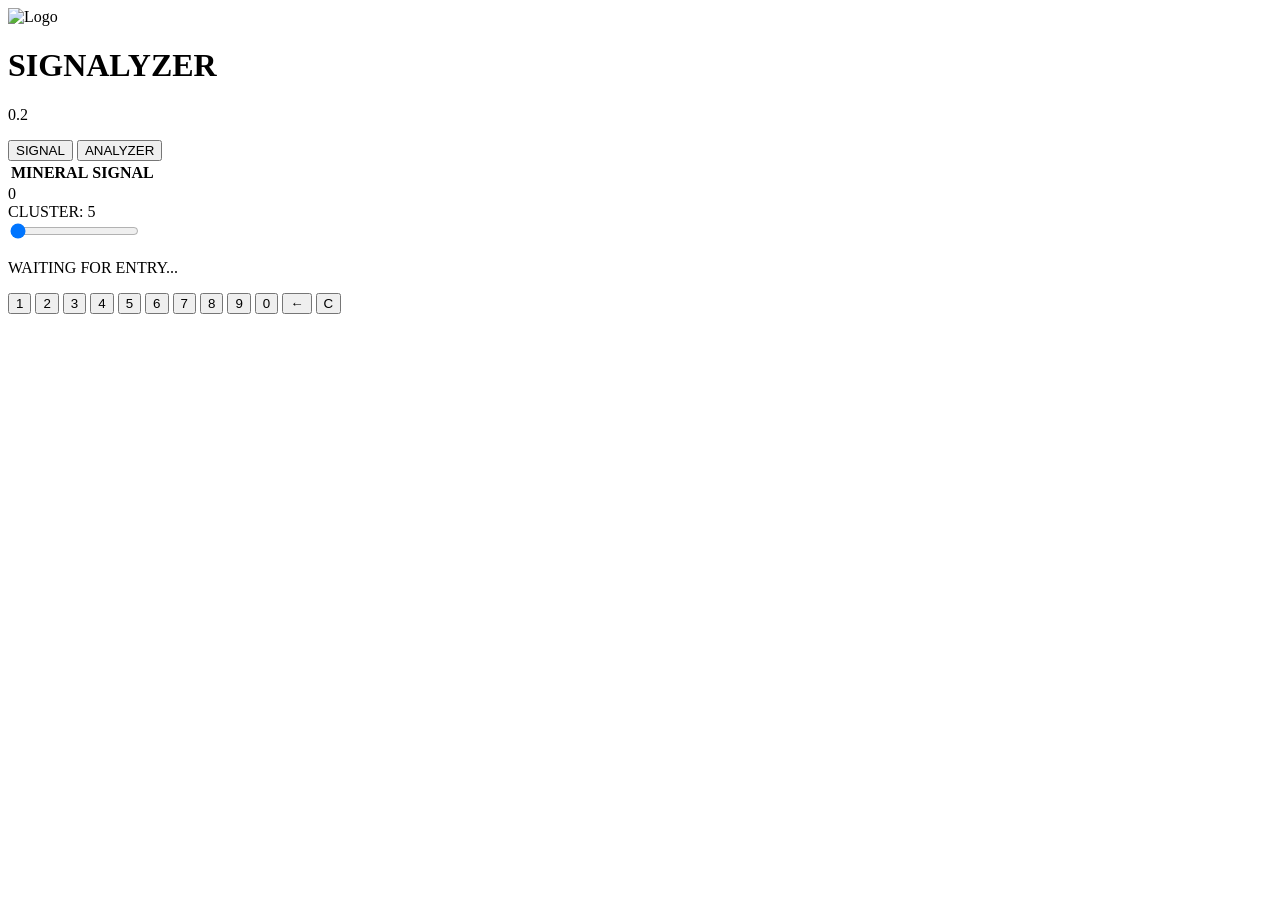
==== index.html @ 0a9cdc5a "Rename Signalyzer/index.html to index.html" ====
<!DOCTYPE html>
<html lang="es">
<head>
  <meta charset="UTF-8">
  <meta name="viewport" content="width=device-width, initial-scale=1.0, maximum-scale=1.0, user-scalable=no">
  <title>Signalyzer</title>
  <link rel="stylesheet" href="css/styles.css">
</head>

<body>
  <div class="app">

    <!-- Header -->
    <header class="app__header">
     <img src="imgs/LogoSignalyzer.png" alt="Logo" class="app__logo">
      <h1 class="app__title">SIGNALYZER</h1>
      <p class="app__version">0.2</p>
    </header>

    <!-- Tabs -->
    <nav class="tabs">
      <button class="tabs__button tabs__button--active">SIGNAL</button>
      <button class="tabs__button">ANALYZER</button>
    </nav>

    <!-- Tabla -->
    <section class="data-table">
      <table class="data-table__table">
        <thead>
          <tr>
            <th>MINERAL</th>
            <th>SIGNAL</th>
          </tr>
        </thead>
        <tbody id="mining-body"></tbody>
      </table>
    </section>

    <!-- Contenido principal -->
    <main class="app__main">

      <!-- Display -->
      <section class="display">
        <span id="display-number" class="display__value">0</span>
      </section>

      <!-- Multiplier -->
      <div class="multiplier">
        <span id="multiplier-text" class="multiplier__text">CLUSTER: 5</span>
      </div>

      <!-- Slider -->
      <div class="slider">
        <input 
          type="range" 
          id="multiplier-slider" 
          class="slider__input"
          min="1" 
          max="10" 
          value="1" 
          step="1"
        >

        <div class="slider__ticks">
          <span></span><span></span><span></span><span></span><span></span>
          <span></span><span></span><span></span><span></span><span></span>
        </div>
      </div>

      <!-- Estado -->
      <p id="dynamic-msg" class="status">
        WAITING FOR ENTRY...
      </p>

      <!-- Keypad -->
      <div class="keypad">

        <!-- Números -->
        <button class="key key--number" data-val="1">1</button>
        <button class="key key--number" data-val="2">2</button>
        <button class="key key--number" data-val="3">3</button>
        <button class="key key--number" data-val="4">4</button>
        <button class="key key--number" data-val="5">5</button>
        <button class="key key--number" data-val="6">6</button>
        <button class="key key--number" data-val="7">7</button>
        <button class="key key--number" data-val="8">8</button>
        <button class="key key--number" data-val="9">9</button>

        <!-- Acciones -->
        <button class="key key--number key--zero" data-val="0">0</button>
        <button class="key key--action key--delete" id="backspace">←</button>
        <button class="key key--action key--clear" id="clear-all">C</button>

      </div>

    </main>

  </div>

  <script src="script/script.js"></script>
</body>
</html>
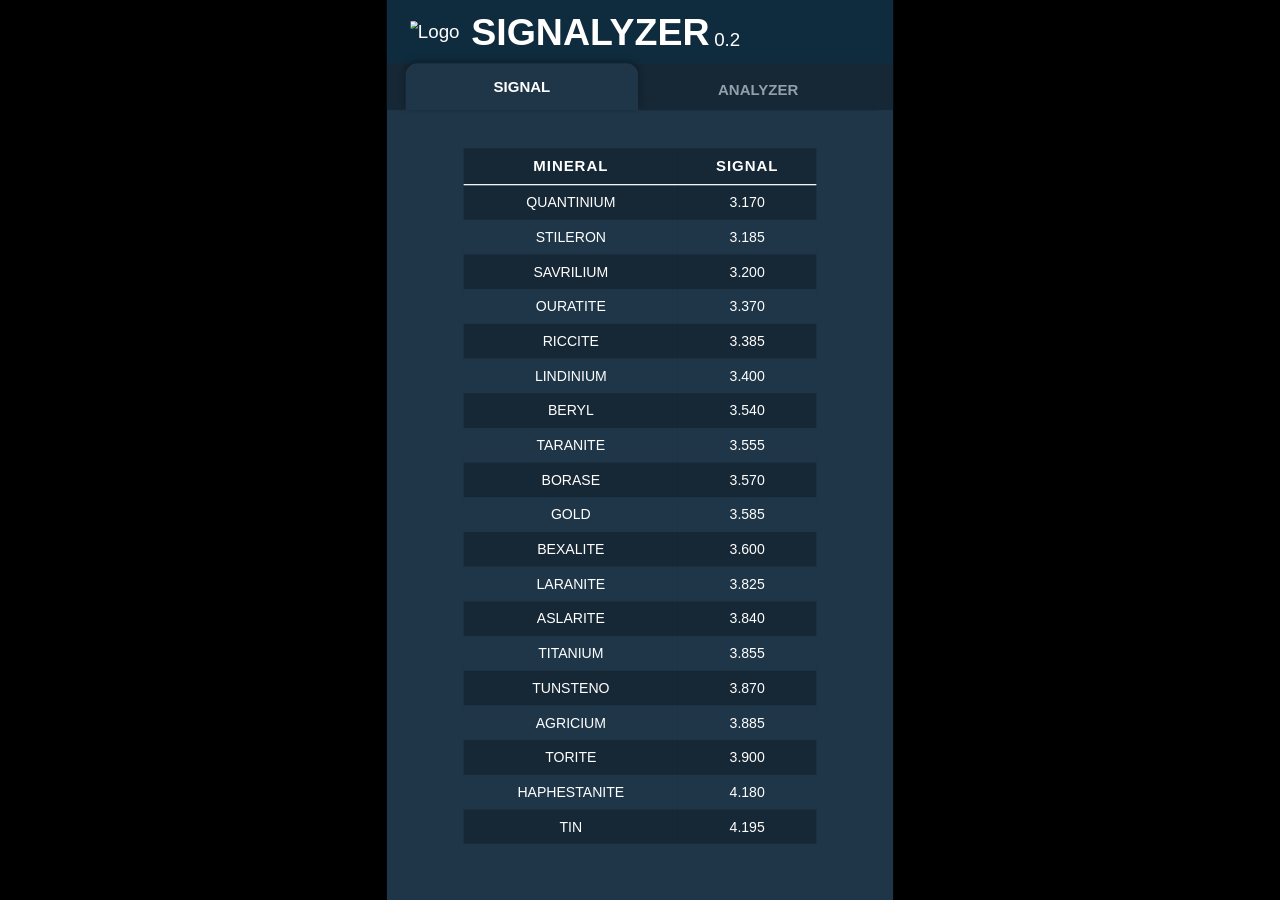
==== commit 3d86e7aa: "index.html" ====
--- a/index.html
+++ b/index.html
@@ -12,7 +12,7 @@
 
     <!-- Header -->
     <header class="app__header">
-     <img src="imgs/LogoSignalyzer.png" alt="Logo" class="app__logo">
+     <img src="imgs/logo_signalyzer.png" alt="Logo" class="app__logo">
       <h1 class="app__title">SIGNALYZER</h1>
       <p class="app__version">0.2</p>
     </header>
--- a/css/styles.css
+++ b/css/styles.css
@@ -0,0 +1,260 @@
+/* RESET */
+* {
+	margin: 0;
+	padding: 0;
+	box-sizing: border-box;
+}
+
+/* BASE */
+body {
+	background-color: #000;
+	width: 100vw;
+	height: 100vh;
+	overflow: hidden;
+	display: flex;
+	justify-content: center;
+	align-items: center;
+}
+
+/* APP */
+.app {
+	width: 1080px;
+	height: 1920px;
+	background-color: #1e3648;
+	display: flex;
+	flex-direction: column;
+	position: relative;
+}
+
+/* HEADER */
+.app__header {
+	font-family: 'Orbitron', sans-serif;
+	height: 135px;
+	background: #0f2c3e;
+	display: flex;
+	align-items: center;
+	padding-left: 50px;
+	color: white;
+	font-size: 40px;
+}
+
+.app__title{
+    padding: 0 0 0 25px;
+}
+
+.app__version{
+    margin: 35px 0 0 10px;
+}
+
+/* TABS */
+.tabs {
+	display: flex;
+	height: 100px;
+	padding: 0 40px;
+	gap: 8px;
+	background: #162735;
+	align-items: flex-end;
+}
+
+.tabs__button {
+	flex: 1;
+	height: 85px;
+	background-color: #162735;
+	color: #91a0aa;
+	border: none;
+	font-size: 32px;
+	font-weight: bold;
+	cursor: pointer;
+	transition: all 0.2s ease;
+	border-radius: 25px 25px 0 0;
+	position: relative;
+	z-index: 1;
+}
+
+.tabs__button--active {
+	height: 100px;
+	background-color: #1e3648;
+	color: white;
+	z-index: 2;
+	box-shadow: 0 -5px 15px rgba(0,0,0,0.3);
+}
+
+/* MAIN */
+.app__main {
+	flex: 1;
+	display: flex;
+	flex-direction: column;
+	align-items: center;
+	padding-top: 90px;
+}
+
+/* DISPLAY */
+.display {
+	width: 835px;
+	height: 200px;
+	background: #62a8dd;
+	border-radius: 20px;
+	display: flex;
+	justify-content: flex-end;
+	align-items: center;
+	margin-bottom: 50px;
+	border: 2px solid #333;
+}
+
+.display__value {
+	color: #0f2c3e;
+	font-size: 120px;
+	margin-right: 50px;
+	font-family: monospace;
+}
+
+/* MULTIPLIER */
+.multiplier {
+	color: white;
+    font-family: Orbitron;
+	font-size: 70px;
+	margin-bottom: 40px;
+}
+
+/* SLIDER */
+.slider {
+	width: 835px;
+	margin-bottom: 80px;
+}
+
+.slider__input {
+	-webkit-appearance: none;
+	appearance: none;
+	width: 100%;
+	height: 20px;
+	background: #162735;
+	border-radius: 10px;
+	box-shadow: inset 4px 4px 8px #000;
+}
+
+.slider__input::-webkit-slider-thumb {
+	-webkit-appearance: none;
+	width: 60px;
+	height: 60px;
+	background: #ffffff;
+	border-radius: 50%;
+	box-shadow: 6px 6px 15px #000, -6px -6px 15px #333;
+	cursor: pointer;
+}
+
+/* STATUS */
+.status {
+	width: 835px;
+	height: 150px;
+	font-size: 60px;
+	font-weight: bold;
+	color: #62a8dd;
+	text-align: center;
+	text-transform: uppercase;
+}
+
+/* KEYPAD */
+.keypad {
+	display: grid;
+	grid-template-columns: repeat(3, 1fr);
+	gap: 50px;
+	width: 600px;
+}
+
+.key {
+	height: 170px;
+	background: #3c6991;
+	color: white;
+	border: none;
+	font-size: 120px;
+	border-radius: 20px;
+    clip-path: polygon(
+    0 0,
+    100% 0,
+    100% 100%,
+    55px 100%,
+    0 calc(100% - 55px)
+    );
+	box-shadow: 0 10px 0 #1c2833;
+}
+
+.key--zero {
+	grid-column: 1;
+}
+
+.key--delete {
+	grid-column: 2;
+	background-color: #62a8dd;
+}
+
+.key--clear {
+	grid-column: 3;
+	background-color: #62a8dd;
+}
+
+/* TABLE */
+.data-table {
+    width: 836px;
+	height: 1484px;
+	position: absolute;
+	bottom: 120px;
+	left: 50%;
+	transform: translateX(-50%);
+	display: none;
+	justify-content: center;
+	overflow-y: auto;
+	overflow-x: hidden;
+}
+
+.data-table__table {
+	width: 90%;
+	border-collapse: collapse;
+	font-family: 'Orbitron', sans-serif;
+	color: #fff;
+	text-align: center;
+}
+
+.data-table th {
+	border-bottom: 2px solid #fff;
+	padding: 20px;
+	font-size: 32px;
+	letter-spacing: 2px;
+}
+
+.data-table td {
+	padding: 20px;
+	font-size: 30px;
+}
+
+.data-table tr:nth-child(odd) {
+	background-color: #162735;
+}
+
+.data-table tr:nth-child(even) {
+	background-color: #1e3648;
+}
+
+/* SCROLLBAR */
+.data-table::-webkit-scrollbar {
+	width: 12px;
+}
+
+.data-table::-webkit-scrollbar-track {
+	background: rgba(0, 0, 0, 0.2);
+	border-radius: 10px;
+}
+
+.data-table::-webkit-scrollbar-thumb {
+	background: #62a8dd;
+	border-radius: 10px;
+	border: 2px solid #1e3648;
+}
+
+/* STATE: TABLE ACTIVE */
+.app--show-table .data-table {
+	display: flex;
+}
+
+.app--show-table .app__main {
+	display: none;
+}
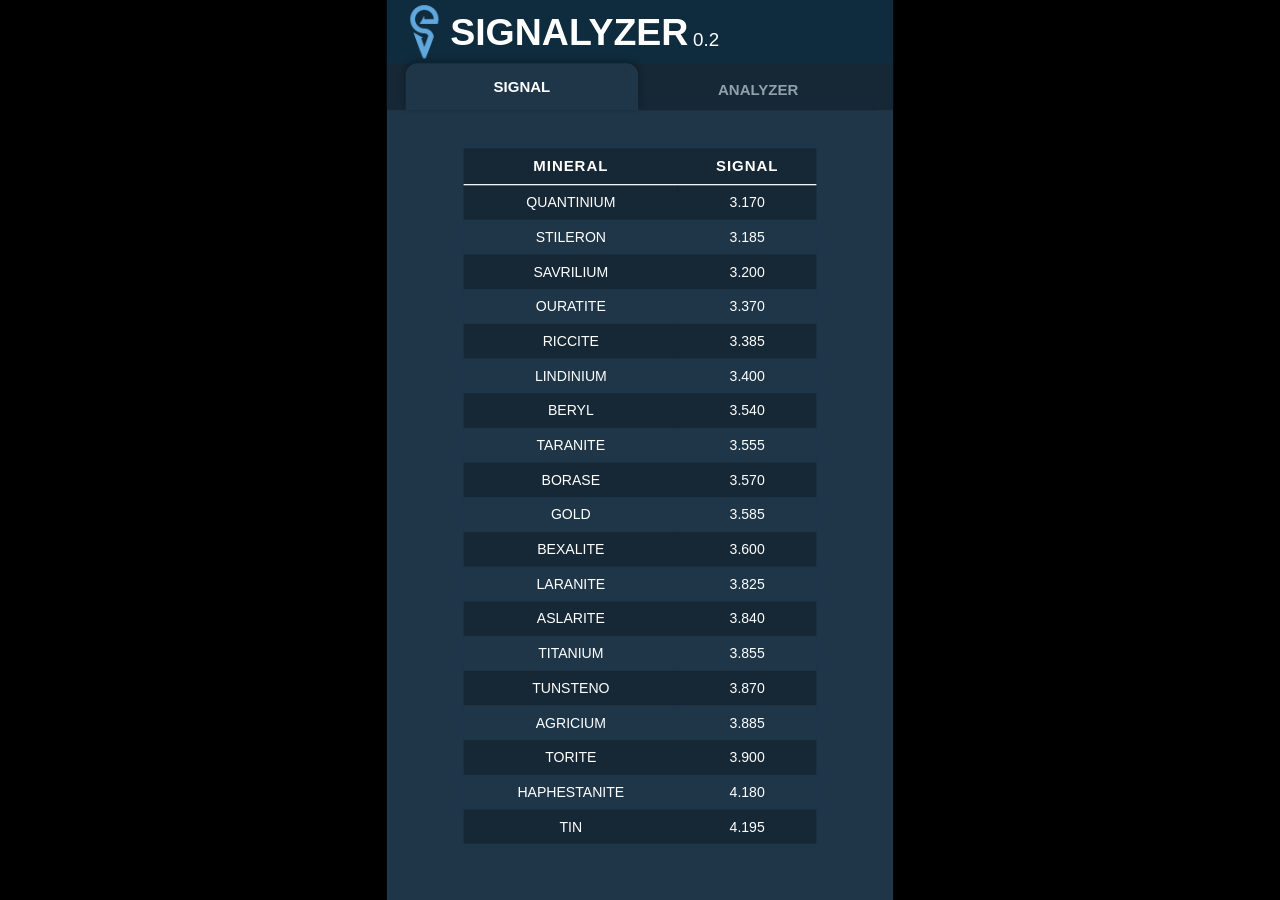
==== commit 6bf04e56: "index.html" ====
--- a/index.html
+++ b/index.html
@@ -12,7 +12,7 @@
 
     <!-- Header -->
     <header class="app__header">
-     <img src="imgs/logo_signalyzer.png" alt="Logo" class="app__logo">
+     <img src="imgs/logosignalyzer.png" alt="Logo" class="app__logo">
       <h1 class="app__title">SIGNALYZER</h1>
       <p class="app__version">0.2</p>
     </header>
